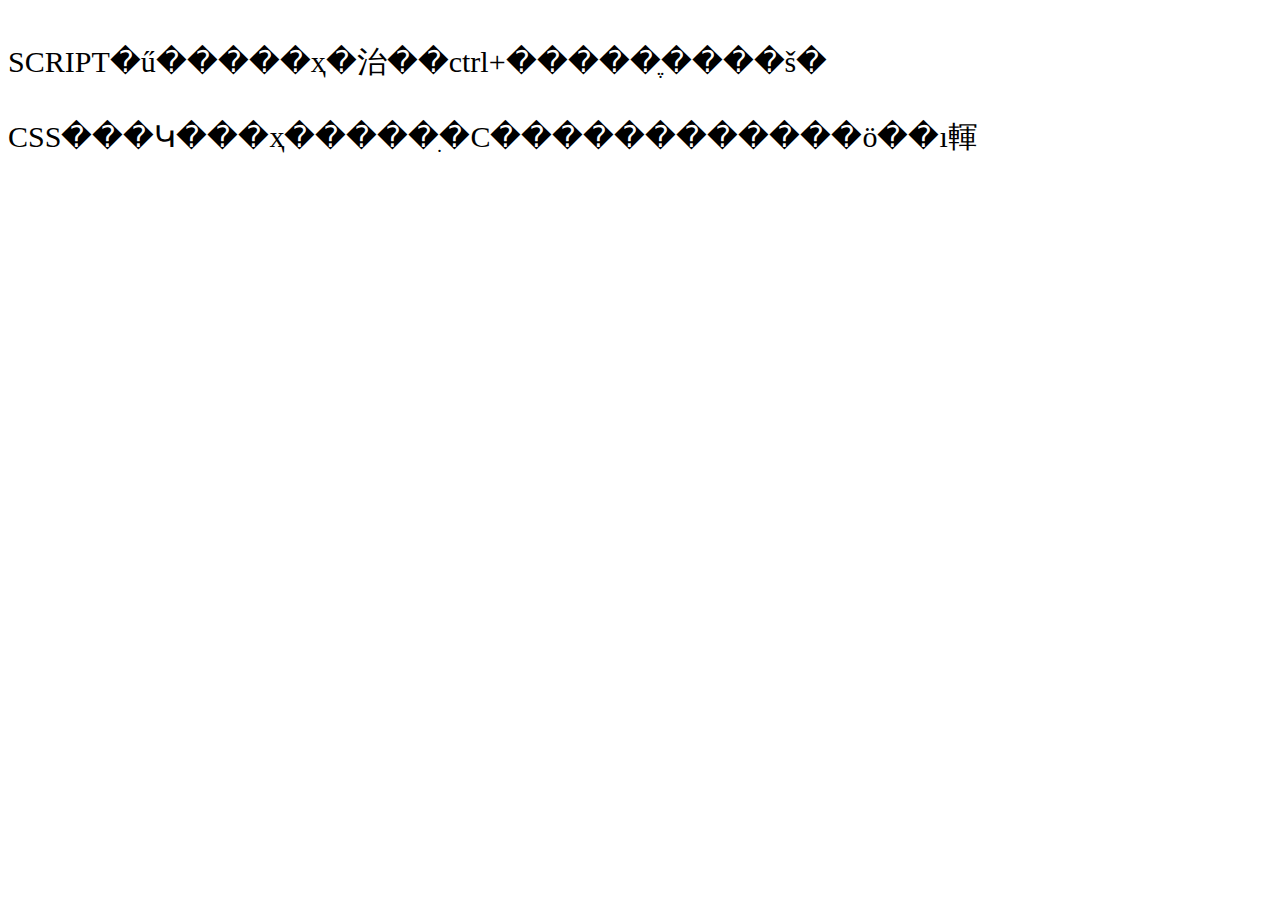
==== NoScall.html @ 2ecc33ee "Add files via upload" ====
<html>
<head>
<title>����</title>
<script language="javascript">
 var scrollFunc=function(e){ 
  e=e || window.event; 
  if(e.wheelDelta && event.ctrlKey){//IE/Opera/Chrome 
   event.returnValue=false;
  }else if(e.detail){//Firefox 
   event.returnValue=false; 
  } 
 }  
 
 /*ע���¼�*/ 
 if(document.addEventListener){ 
 document.addEventListener('DOMMouseScroll',scrollFunc,false); 
 }//W3C 
 window.onmousewheel=document.onmousewheel=scrollFunc;//IE/Opera/Chrome/Safari 
  
</script>
</head>

<body style="font-size:30px;">
 <br>SCRIPT�ű�����ҳ�治��ctrl+�����ֶ����š�<br>
 <br>CSS���Կ���ҳ�����ִ�С������������ö��ı䡣
</body>
</html>
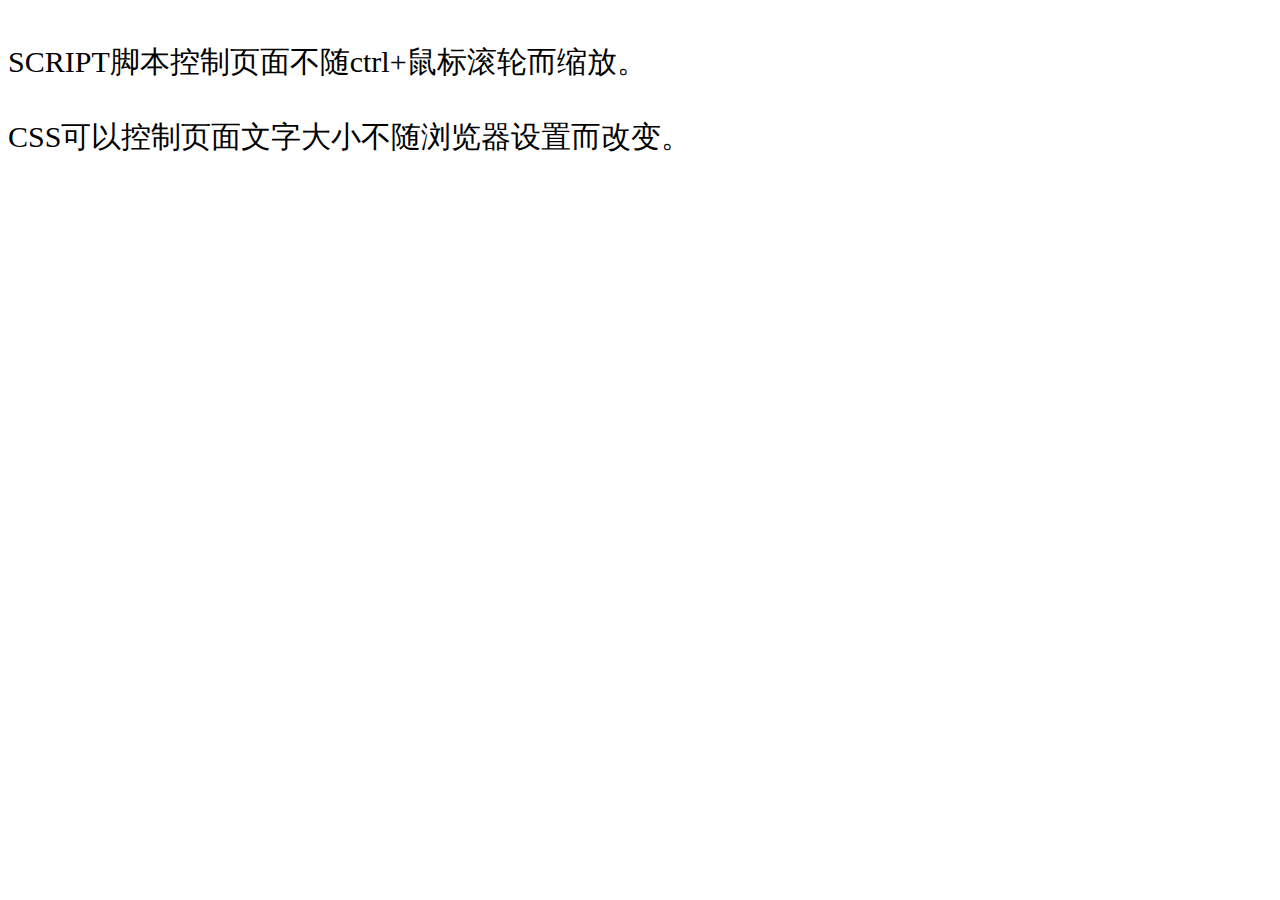
==== commit 3a30e543: "禁止页面缩放" ====
--- a/NoScall.html
+++ b/NoScall.html
@@ -1,6 +1,6 @@
 <html>
 <head>
-<title>����</title>
+<title>测试</title>
 <script language="javascript">
  var scrollFunc=function(e){ 
   e=e || window.event; 
@@ -11,7 +11,7 @@
   } 
  }  
  
- /*ע���¼�*/ 
+ /*注册事件*/ 
  if(document.addEventListener){ 
  document.addEventListener('DOMMouseScroll',scrollFunc,false); 
  }//W3C 
@@ -19,9 +19,8 @@
   
 </script>
 </head>
-
 <body style="font-size:30px;">
- <br>SCRIPT�ű�����ҳ�治��ctrl+�����ֶ����š�<br>
- <br>CSS���Կ���ҳ�����ִ�С������������ö��ı䡣
+ <br>SCRIPT脚本控制页面不随ctrl+鼠标滚轮而缩放。<br>
+ <br>CSS可以控制页面文字大小不随浏览器设置而改变。
 </body>
-</html>+</html>
